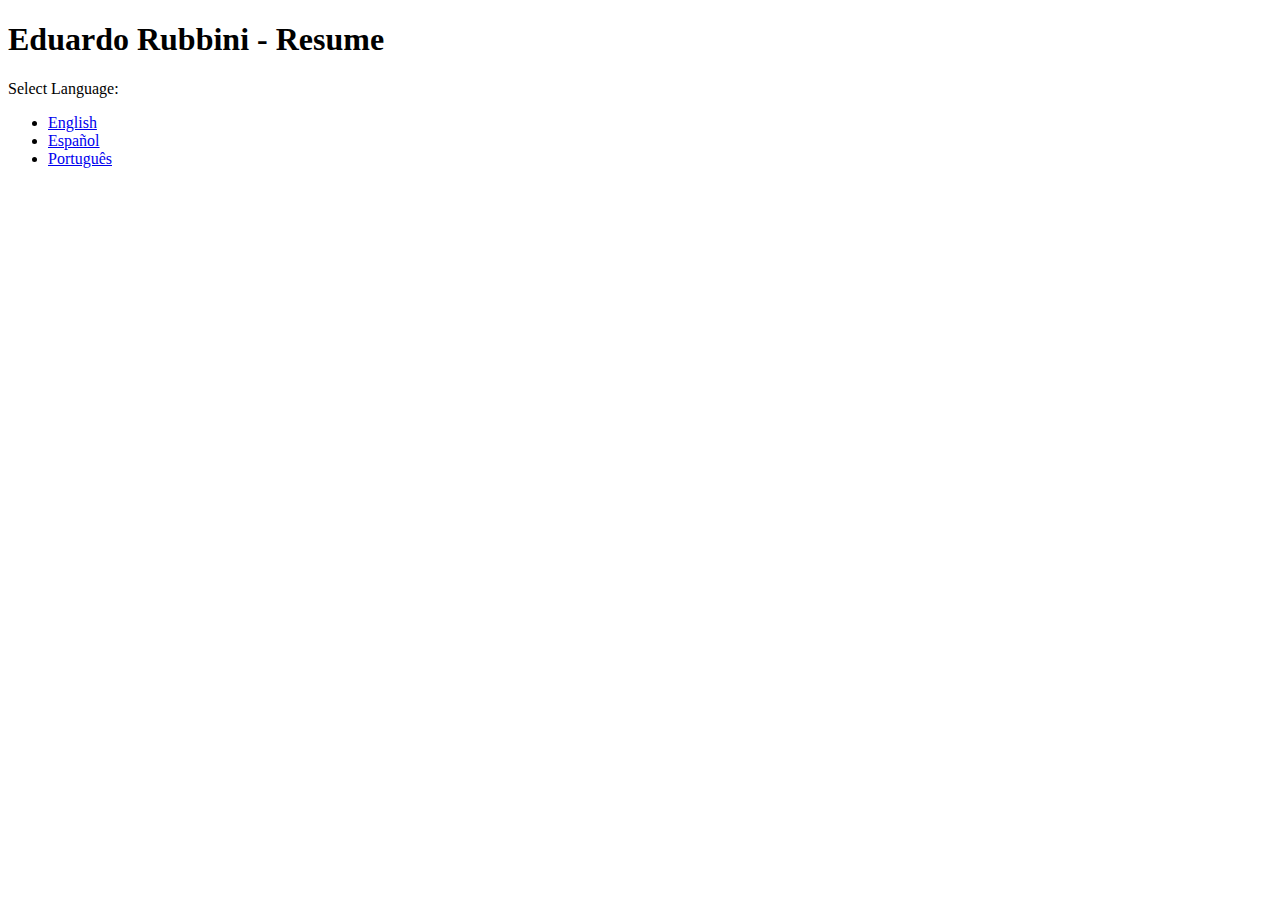
==== index.html @ 5b360515 "Create index.html" ====
<!DOCTYPE html>
<html lang="en">
<head>
    <meta charset="UTF-8">
    <meta name="viewport" content="width=device-width, initial-scale=1.0">
    <title>Eduardo Rubbini - Resume</title>
    <link rel="stylesheet" href="styles.css">
</head>
<body>
    <div class="container">
        <h1>Eduardo Rubbini - Resume</h1>
        <p>Select Language:</p>
        <ul>
            <li><a href="resume_en.html">English</a></li>
            <li><a href="resume_es.html">Español</a></li>
            <li><a href="resume_pt.html">Português</a></li>
        </ul>
    </div>
</body>
</html>
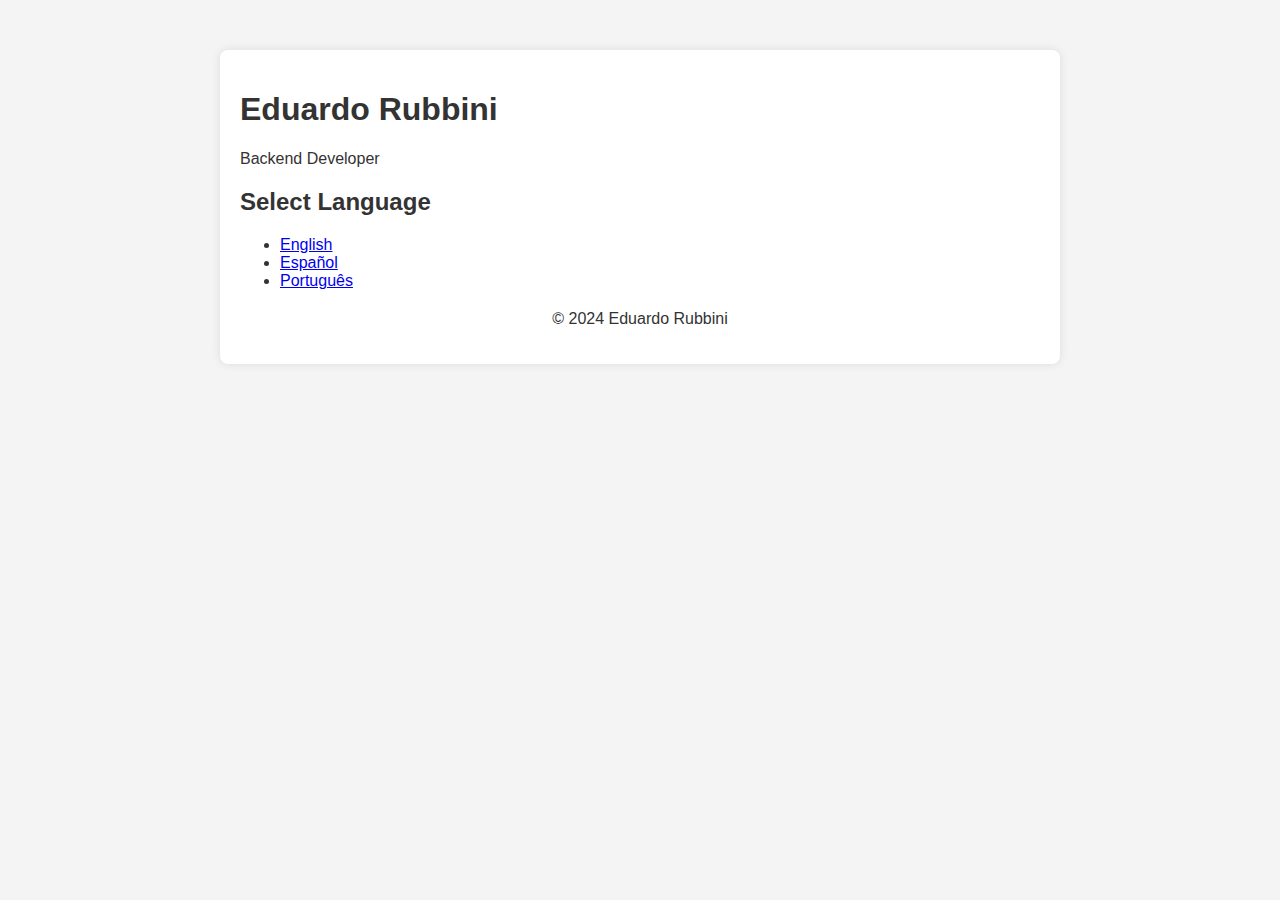
==== commit fa5ab555: "Update index.html" ====
--- a/index.html
+++ b/index.html
@@ -4,17 +4,28 @@
     <meta charset="UTF-8">
     <meta name="viewport" content="width=device-width, initial-scale=1.0">
     <title>Eduardo Rubbini - Resume</title>
+    <link rel="stylesheet" href="https://fonts.googleapis.com/css?family=Roboto:400,700&display=swap">
     <link rel="stylesheet" href="styles.css">
 </head>
 <body>
     <div class="container">
-        <h1>Eduardo Rubbini - Resume</h1>
-        <p>Select Language:</p>
-        <ul>
-            <li><a href="resume_en.html">English</a></li>
-            <li><a href="resume_es.html">Español</a></li>
-            <li><a href="resume_pt.html">Português</a></li>
-        </ul>
+        <header class="header">
+            <h1>Eduardo Rubbini</h1>
+            <p>Backend Developer</p>
+        </header>
+        <main>
+            <section class="language-selection">
+                <h2>Select Language</h2>
+                <ul>
+                    <li><a href="resume_en.html">English</a></li>
+                    <li><a href="resume_es.html">Español</a></li>
+                    <li><a href="resume_pt.html">Português</a></li>
+                </ul>
+            </section>
+        </main>
+        <footer>
+            <p>&copy; 2024 Eduardo Rubbini</p>
+        </footer>
     </div>
 </body>
 </html>
--- a/styles.css
+++ b/styles.css
@@ -0,0 +1,72 @@
+body {
+    font-family: Arial, sans-serif;
+    margin: 0;
+    padding: 0;
+    background-color: #f4f4f4;
+    color: #333;
+}
+.container {
+    max-width: 800px;
+    margin: 50px auto;
+    padding: 20px;
+    background: white;
+    box-shadow: 0 0 10px rgba(0,0,0,0.1);
+    border-radius: 8px;
+}
+h1, h2, h3, h4 {
+    color: #333;
+}
+.nav {
+    background: #333;
+    padding: 10px;
+    text-align: center;
+}
+.nav ul {
+    list-style: none;
+    padding: 0;
+    margin: 0;
+}
+.nav ul li {
+    display: inline;
+    margin: 0 10px;
+}
+.nav ul li a {
+    color: white;
+    text-decoration: none;
+}
+.dark-mode {
+    background-color: #333;
+    color: #f4f4f4;
+}
+.dark-mode .container {
+    background: #444;
+}
+html {
+    scroll-behavior: smooth;
+}
+@media (max-width: 600px) {
+    .container {
+        margin: 20px;
+        padding: 10px;
+    }
+    .nav ul li {
+        display: block;
+        margin: 5px 0;
+    }
+}
+footer {
+    text-align: center;
+    margin-top: 20px;
+}
+footer ul {
+    list-style: none;
+    padding: 0;
+}
+footer ul li {
+    display: inline;
+    margin: 0 10px;
+}
+footer ul li a {
+    color: #333;
+    text-decoration: none;
+}
